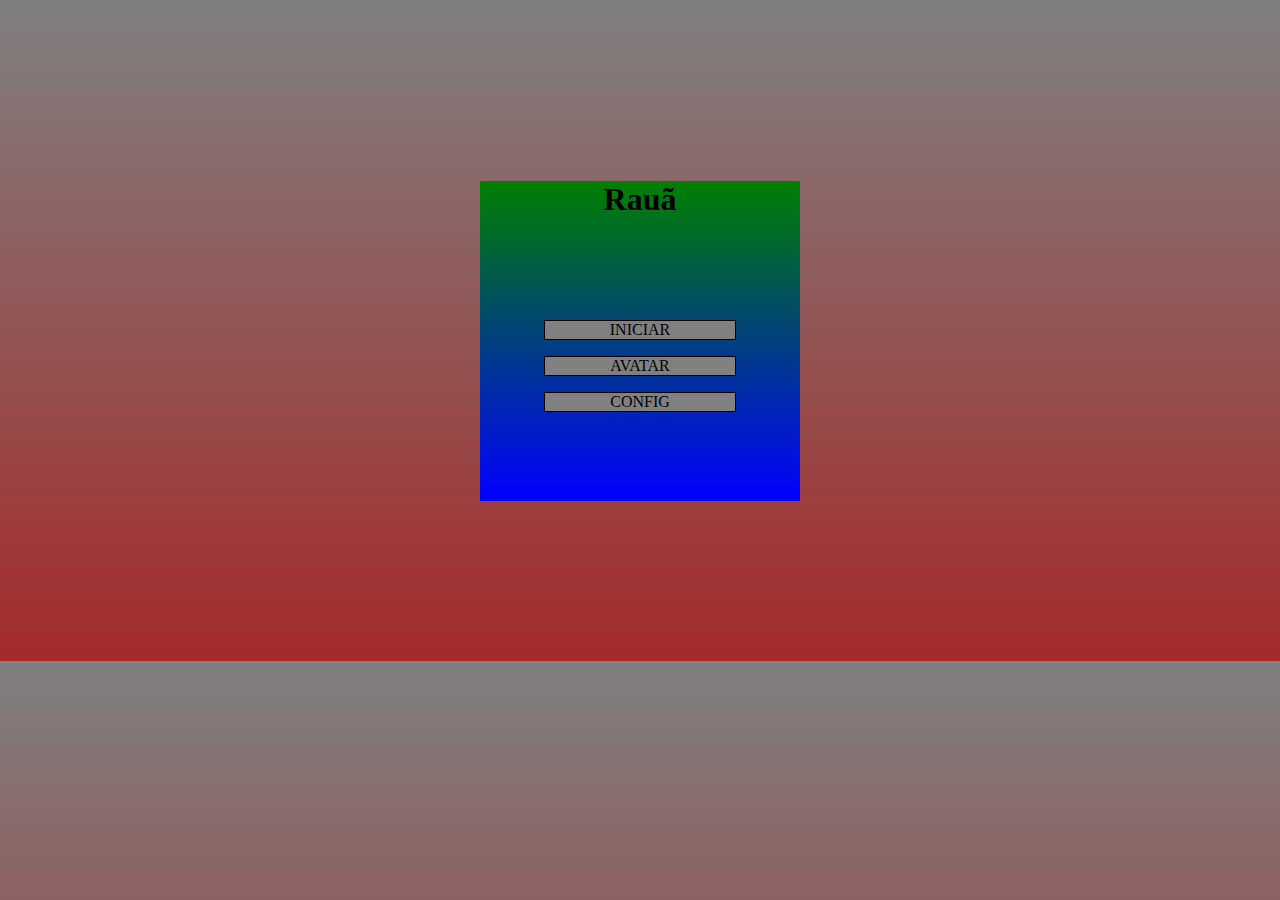
==== src/index.html @ 92380da2 "inicio" ====
<!DOCTYPE html>
<html lang="pt-br">
 <head>
  <meta charser="utf-8">
  <title>Game_JS</title>
  <link href="style.css" rel="stylesheet">
 </head>
 <body>
 <div class="tela">
  <h1>Rauã</h1>
  <div class="escolha">
   <p class="iniciar">INICIAR</p>
   <p class="avatar">AVATAR</p>
   <p class="config">CONFIG</p>
  </div>
 </div>
 </body>
</html>
---- src/style.css ----
body{
background:linear-gradient(to bottom, grey, brown);
 margin:auto;
 padding:10rem;
}
.tela{
 background:linear-gradient(to bottom, green, blue);
 text-align:center;
 align-items:center;
 margin:auto;
 width:20rem;
 height:20rem;
}
.escolha{
 align-items:center;
 text-align:center;
 margin:auto;
 padding:4rem;
 font:sans-serif;
 width:12rem;	
}
.iniciar{
 background-color:grey;
 border:solid 1px black;
}
.avatar{
 background-color:grey;
 border:solid 1px black;
}
.config{
 background-color:grey;
 border:solid 1px black;
}
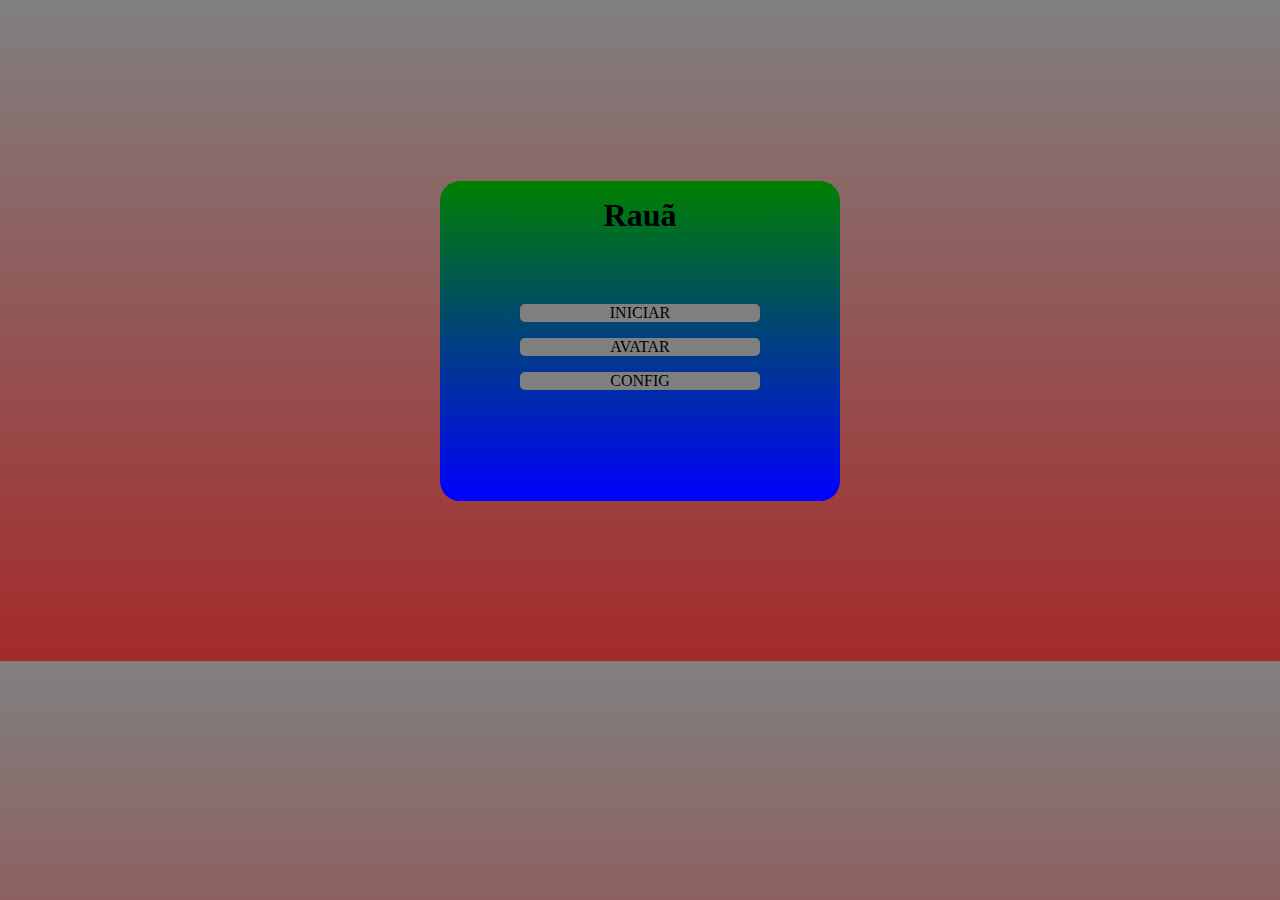
==== commit 479c30c1: "tela" ====
--- a/src/index.html
+++ b/src/index.html
@@ -3,6 +3,7 @@
  <head>
   <meta charser="utf-8">
   <title>Game_JS</title>
+  <link href="../img/Selection.png" rel="icon">
   <link href="style.css" rel="stylesheet">
  </head>
  <body>
--- a/src/style.css
+++ b/src/style.css
@@ -1,33 +1,40 @@
 body{
-background:linear-gradient(to bottom, grey, brown);
+ background:linear-gradient(to bottom, grey, brown);
  margin:auto;
  padding:10rem;
+}
+h1{
+ padding-top:1rem;
 }
 .tela{
  background:linear-gradient(to bottom, green, blue);
  text-align:center;
  align-items:center;
  margin:auto;
- width:20rem;
+ width:25rem;
  height:20rem;
+ border-radius:20px;
 }
 .escolha{
  align-items:center;
  text-align:center;
  margin:auto;
- padding:4rem;
+ padding:2rem;
  font:sans-serif;
- width:12rem;	
+ width:15rem;
 }
 .iniciar{
  background-color:grey;
- border:solid 1px black;
+ border:solid 0px black;
+ border-radius:5px;
 }
 .avatar{
  background-color:grey;
- border:solid 1px black;
+ border:solid 0px black;
+ border-radius:5px;
 }
 .config{
  background-color:grey;
- border:solid 1px black;
+ border:solid 0px black;
+ border-radius:5px;
 }
